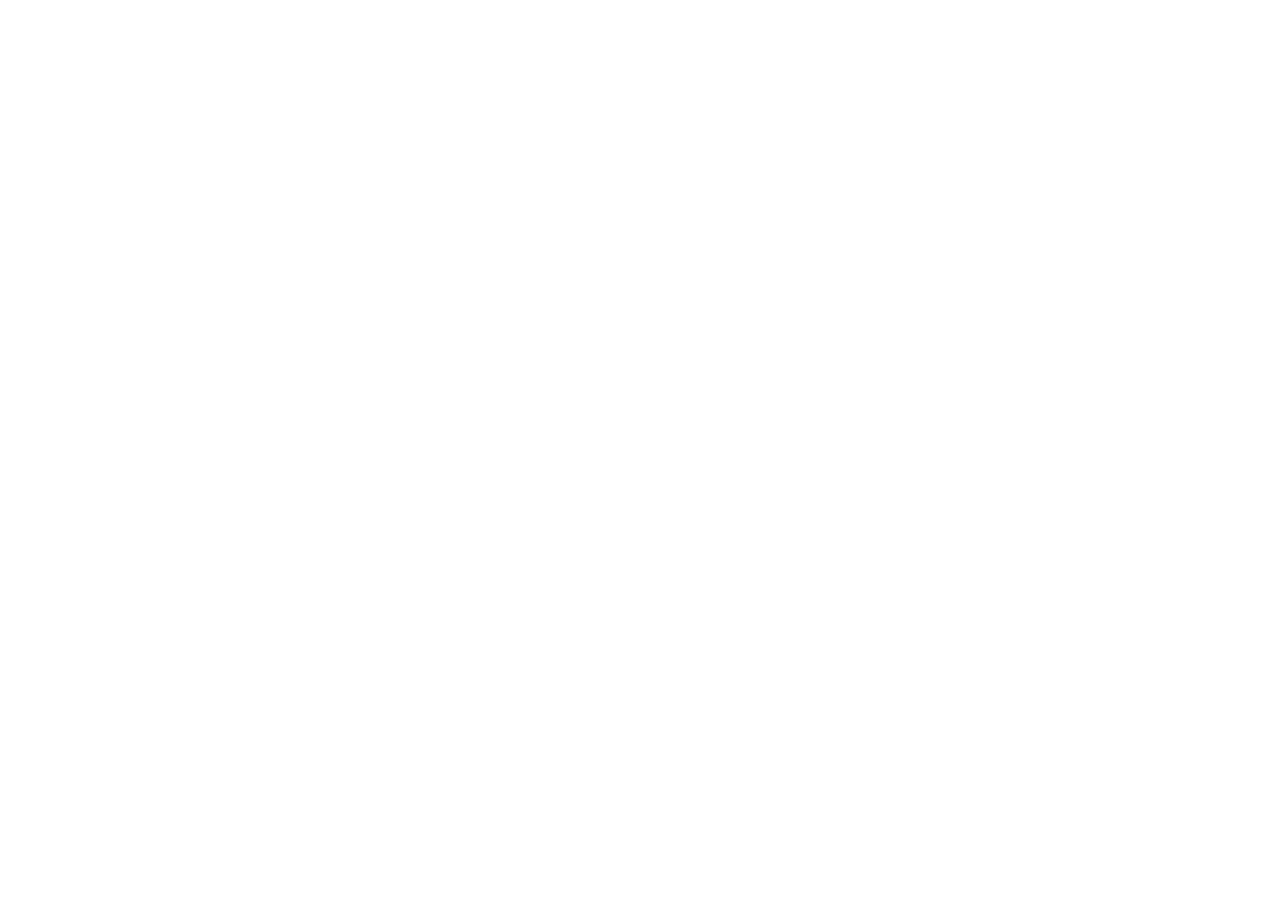
==== index.html @ bd457f29 "index" ====
<!DOCTYPE html>
<html lang="en">
<head>
    <meta charset="UTF-8">
    <meta name="viewport" content="width=device-width, initial-scale=1.0">
    <title>Document</title>
</head>
<body>
    
</body>
</html>
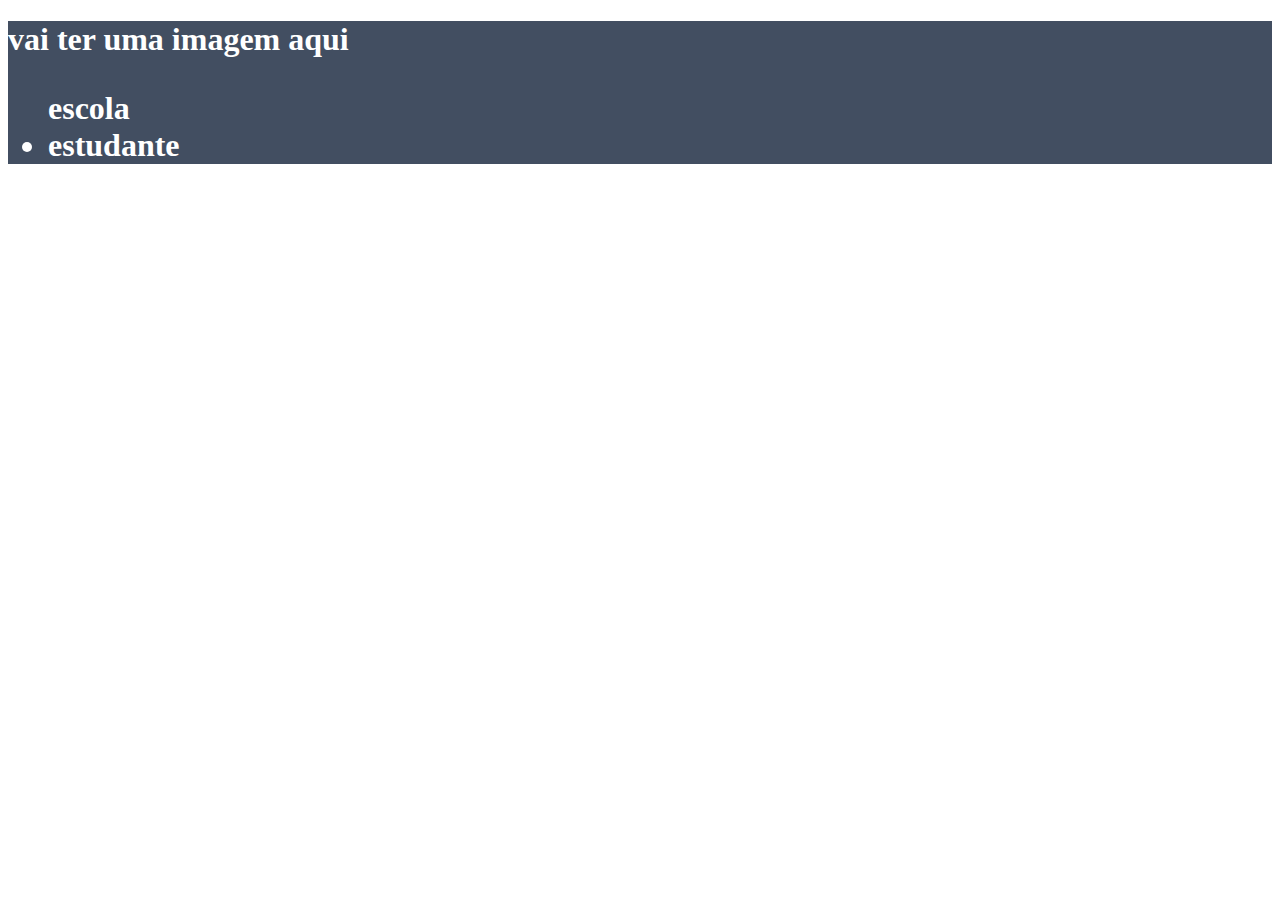
==== commit 67c9dea7: "salvar" ====
--- a/index.html
+++ b/index.html
@@ -1,11 +1,18 @@
-<!DOCTYPE html>
-<html lang="en">
-<head>
-    <meta charset="UTF-8">
-    <meta name="viewport" content="width=device-width, initial-scale=1.0">
-    <title>Document</title>
-</head>
-<body>
-    
-</body>
+<!DOCTYPE html>
+<html lang="en">
+<head>
+    <meta charset="UTF-8">
+    <meta name="viewport" content="width=device-width, initial-scale=1.0">
+    <title>Document</title>
+</head><link rel="stylesheet" href="style.css">
+<body>
+    <header>
+        <h1>vai ter uma imagem aqui
+            <ul>escola
+                <li>estudante</li>
+            </ul>
+        </h1>
+    </header>
+    
+</body>
 </html>--- a/style.css
+++ b/style.css
@@ -0,0 +1,4 @@
+header {
+    background-color: #424E61;
+    color: white;
+}
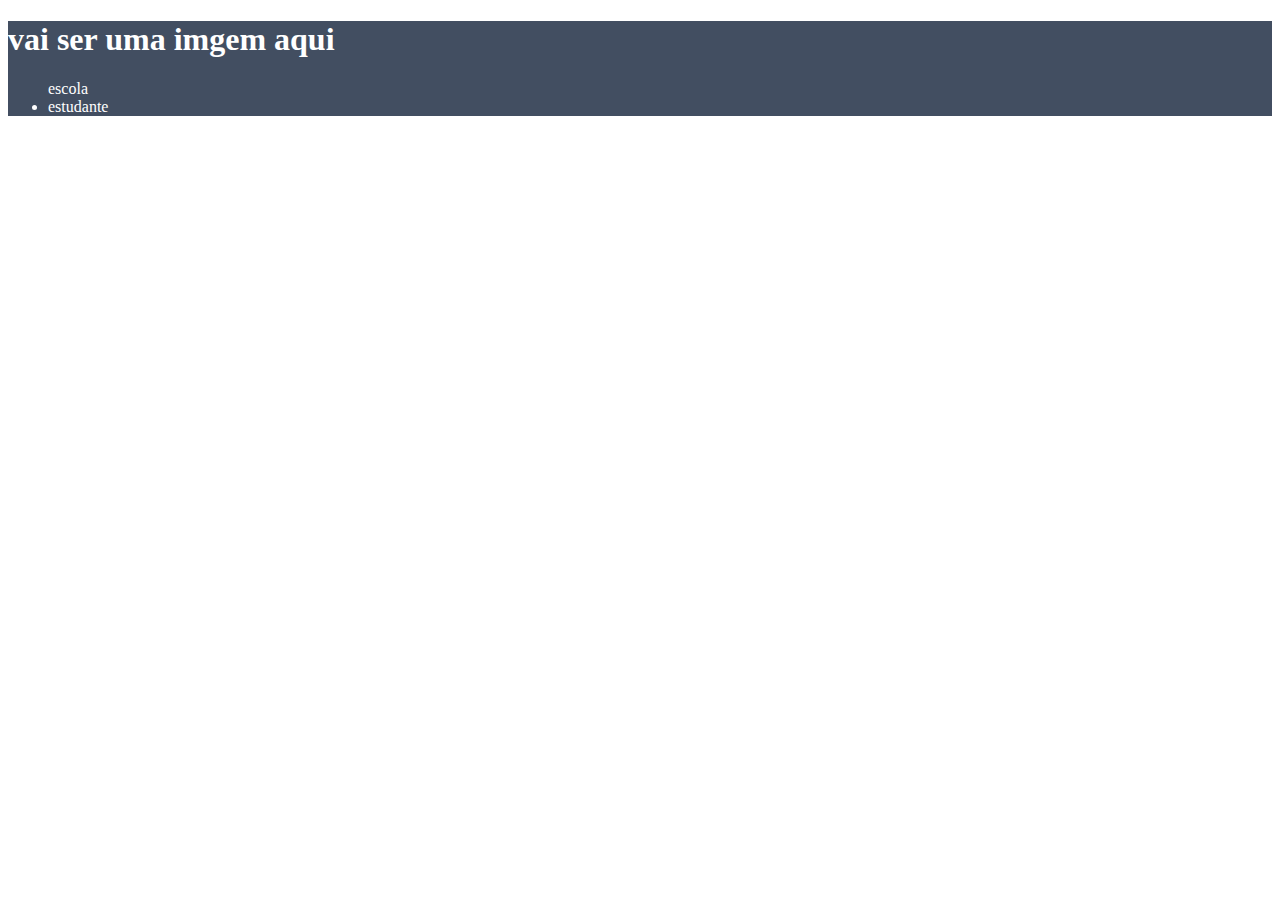
==== commit 11470b8f: "salve" ====
--- a/index.html
+++ b/index.html
@@ -7,12 +7,12 @@
 </head><link rel="stylesheet" href="style.css">
 <body>
     <header>
-        <h1>vai ter uma imagem aqui
+        <h1>vai ser uma imgem aqui</h1>
             <ul>escola
                 <li>estudante</li>
             </ul>
         </h1>
     </header>
-    
+
 </body>
 </html>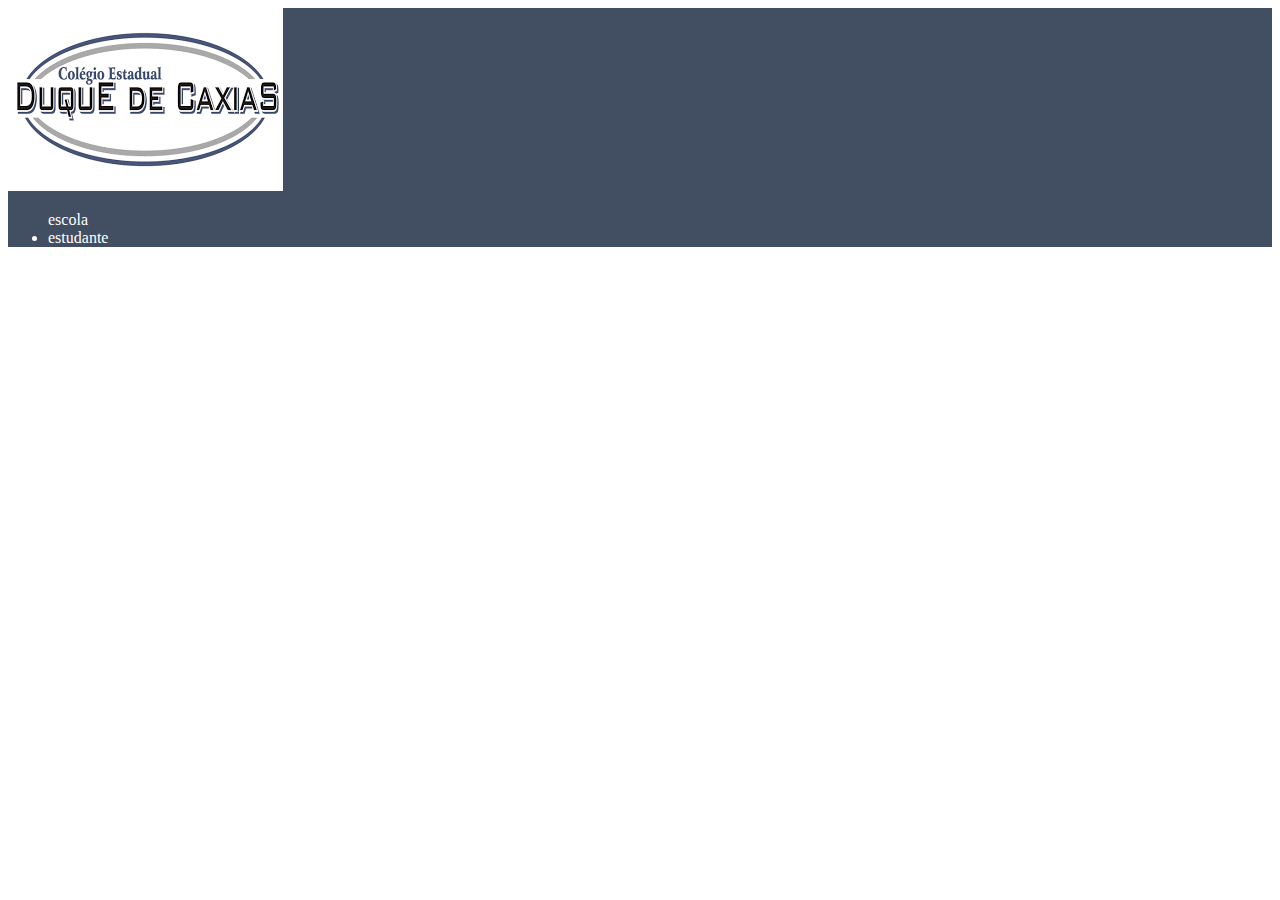
==== commit 13a8acaf: "salve" ====
--- a/index.html
+++ b/index.html
@@ -7,11 +7,10 @@
 </head><link rel="stylesheet" href="style.css">
 <body>
     <header>
-        <h1>vai ser uma imgem aqui</h1>
+        <img src="logo-duque.png" alt=logo colegio duque de caxias"">
             <ul>escola
                 <li>estudante</li>
             </ul>
-        </h1>
     </header>
 
 </body>
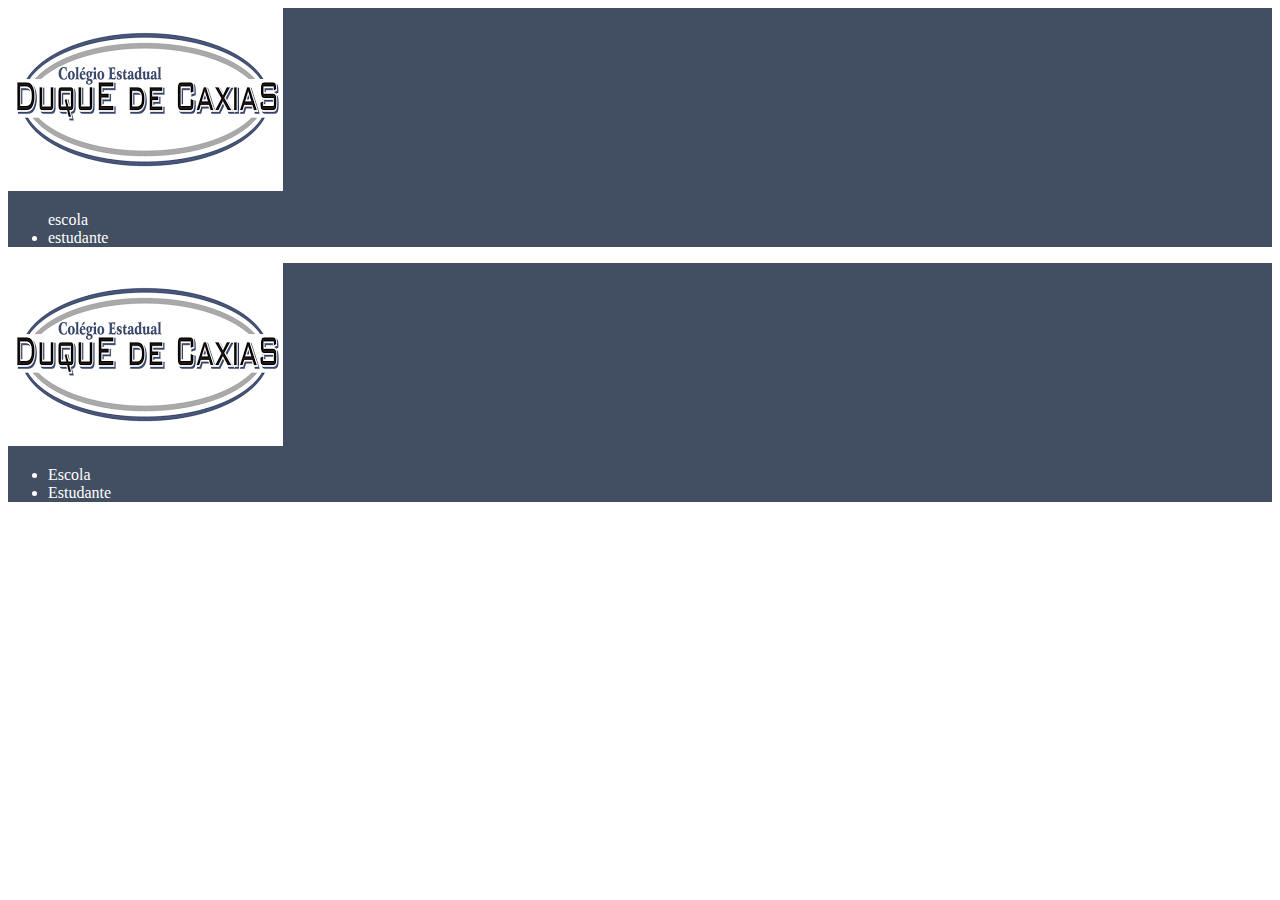
==== commit 124a08fc: "salve" ====
--- a/index.html
+++ b/index.html
@@ -14,4 +14,10 @@
     </header>
 
 </body>
-</html>+</html>    <header class="cabecalho">
+    <img class="cabecalho-imagem" src="logo-duque.png" alt="logo duque">
+    <ul class="cabecalho-lista">
+        <li class="cabecalho-lista-item">Escola</li>
+        <li class="cabecalho-lista-item">Estudante</li>
+    </ul>
+</header>
--- a/style.css
+++ b/style.css
@@ -2,3 +2,6 @@
     background-color: #424E61;
     color: white;
 }
+.cabecalho-imagem{
+    width: 20;
+}